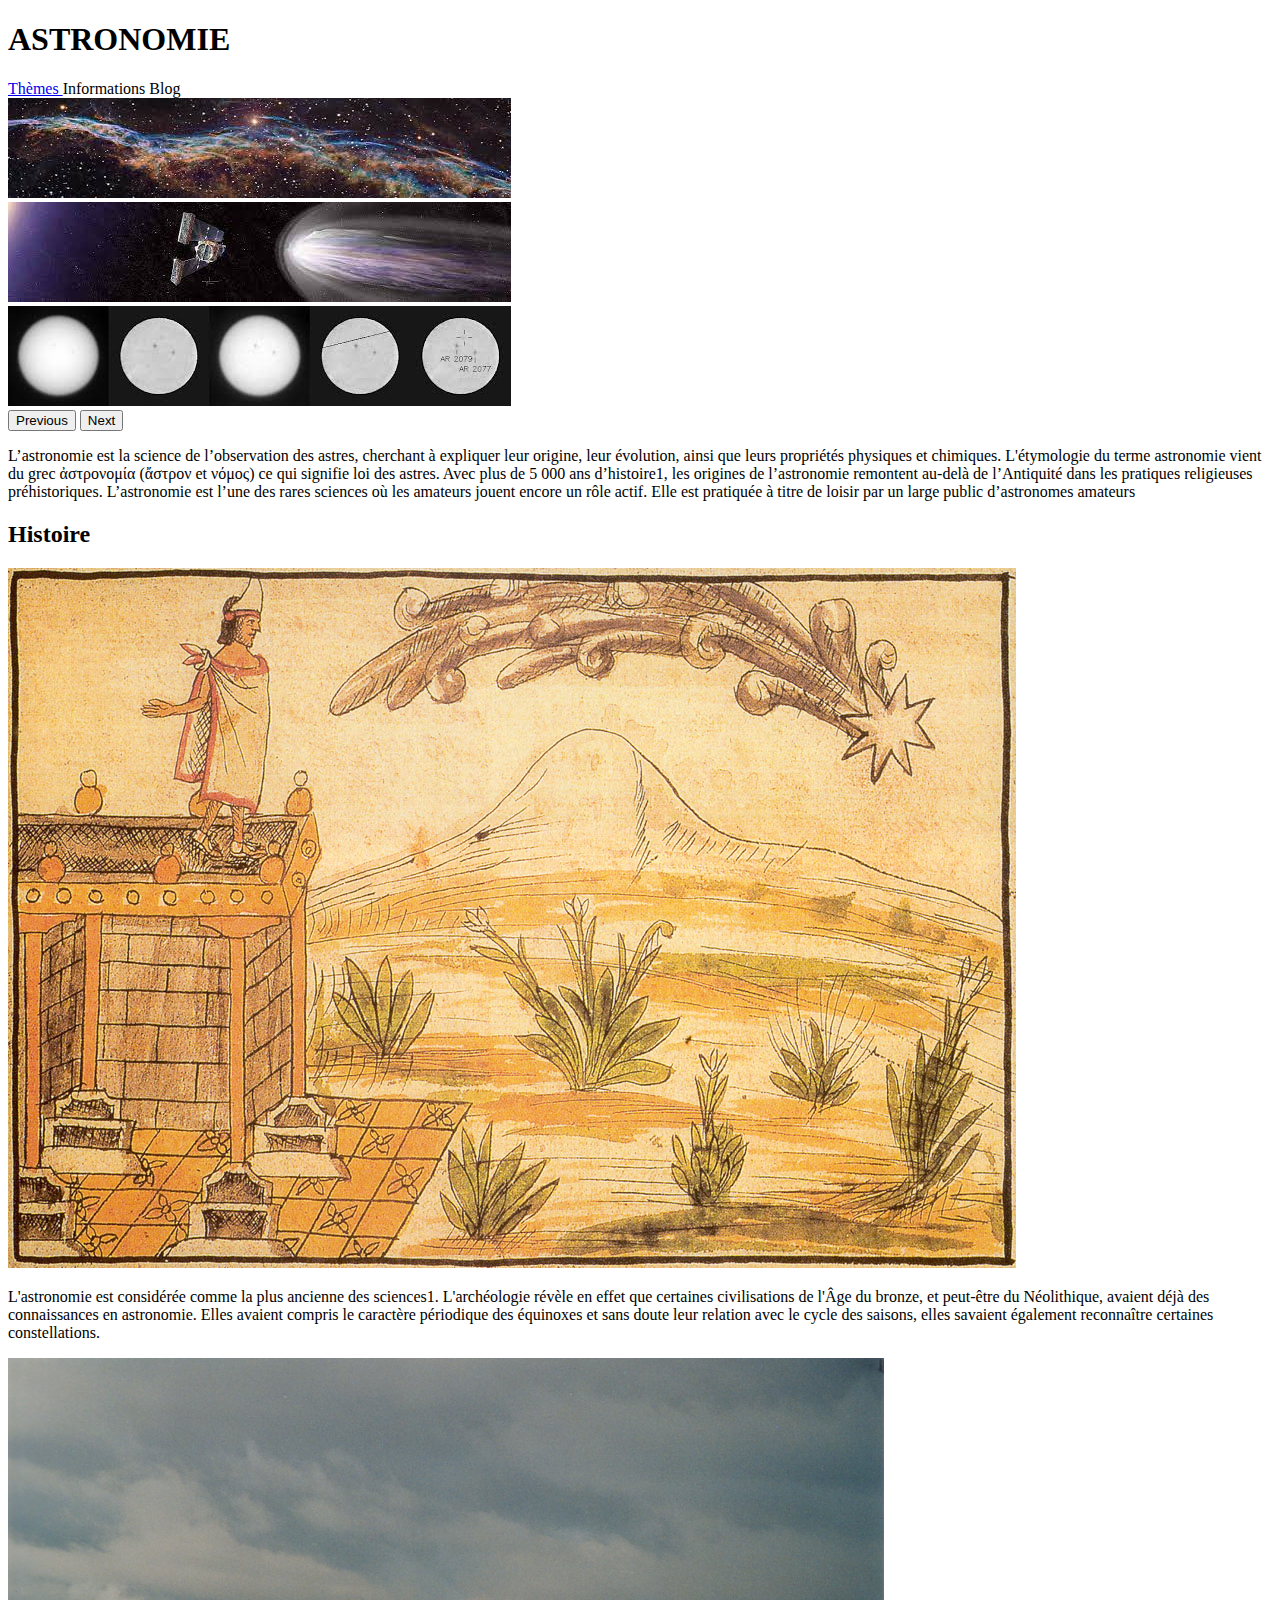
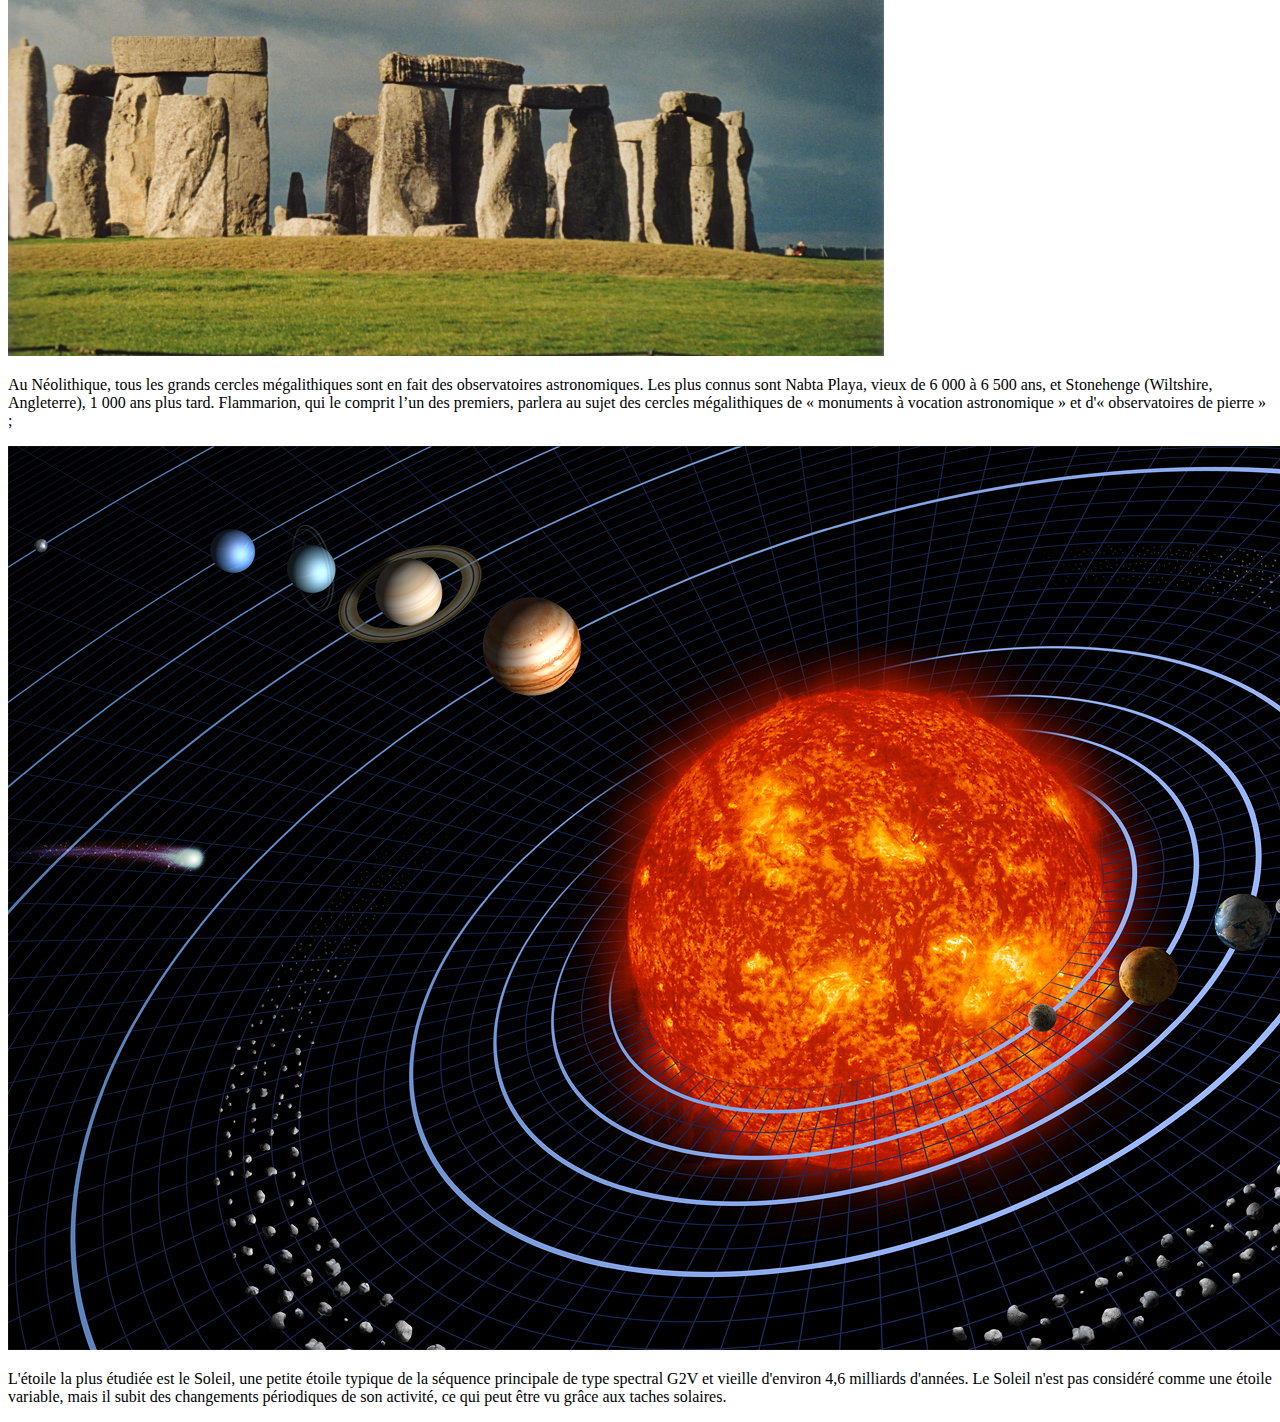
==== CréationSite/index.html @ a6957851 "TP" ====
<!DOCTYPE html>
<html lang="en">

<head>
    <meta charset="UTF-8">
    <meta http-equiv="X-UA-Compatible" content="IE=edge">
    <meta name="viewport" content="width=device-width, initial-scale=1.0">

    <link href="https://cdn.jsdelivr.net/npm/bootstrap@5.0.0-beta3/dist/css/bootstrap.min.css" rel="stylesheet"
        integrity="sha384-eOJMYsd53ii+scO/bJGFsiCZc+5NDVN2yr8+0RDqr0Ql0h+rP48ckxlpbzKgwra6" crossorigin="anonymous">

    <script src="https://cdn.jsdelivr.net/npm/bootstrap@5.0.0-beta3/dist/js/bootstrap.bundle.min.js"
        integrity="sha384-JEW9xMcG8R+pH31jmWH6WWP0WintQrMb4s7ZOdauHnUtxwoG2vI5DkLtS3qm9Ekf" crossorigin="anonymous">
    </script>

    <title>Document</title>
</head>

<body>

    <nav class="bg-warning">
        <div class="container-fluid">
            <div class="row text-center">
                <div class="col-sm-9">
                    <h1 class="display-5 text-danger">ASTRONOMIE</h1>
                </div>
                <div class="col-sm-3 pt-3">
                    <div class="row">
                        <a class="col-4 col-sm-4 text-success" href="#">
                            Thèmes
                        </a>
                        <a class="col-4 col-sm-4 text-success">
                            Informations
                        </a>
                        <a class="col-4 col-sm-4 text-success">
                            Blog
                        </a>
                    </div>
                </div>
            </div>
        </div>
    </nav>

    <div class="container-fluid">

        <div id="carouselExampleControls" class="carousel slide" data-bs-ride="carousel">
            <div class="carousel-inner">
                <div class="carousel-item active">
                    <img src="../CréationSite/images/dev1.jpeg" class=" img-fluid d-block h-auto w-100" alt="...">
                </div>

                <div class="carousel-item">
                    <img src="../CréationSite/images/dev2.jpeg" class="img-fluid d-block h-auto w-100" alt="...">
                </div>
                <div class="carousel-item">
                    <img src="../CréationSite/images/dev3.jpeg"
                        class="img-fluid d-block h-auto w-100" alt="...">
                </div>
            </div>
            <button class="carousel-control-prev" type="button" data-bs-target="#carouselExampleControls"
                data-bs-slide="prev">
                <span class="carousel-control-prev-icon" aria-hidden="true"></span>
                <span class="visually-hidden">Previous</span>
            </button>
            <button class="carousel-control-next" type="button" data-bs-target="#carouselExampleControls"
                data-bs-slide="next">
                <span class="carousel-control-next-icon" aria-hidden="true"></span>
                <span class="visually-hidden">Next</span>
            </button>
        </div>
    </div>

    <div class="container-fluid">
        <p>L’astronomie est la science de l’observation des astres, cherchant à expliquer leur origine, leur évolution,
            ainsi que leurs propriétés physiques et chimiques.
            L'étymologie du terme astronomie vient du grec ἀστρονομία (ἄστρον et νόμος) ce qui signifie loi des astres.
            Avec plus de 5 000 ans d’histoire1, les origines de l’astronomie remontent au-delà de l’Antiquité dans les
            pratiques religieuses préhistoriques. L’astronomie est
            l’une des rares sciences où les amateurs jouent encore un rôle actif. Elle est pratiquée à titre de loisir
            par un large public d’astronomes amateurs</p>
    </div>

    <div class="container-fluid">
        <h2>Histoire</h2>

        <div class="row ">

            <div class="col-lg-4">
                <img src="../CréationSite/img1.jpeg" alt="..." class="img-thumbnail">
                <p>
                    L'astronomie est considérée comme la plus ancienne des sciences1. L'archéologie révèle en effet que
                    certaines civilisations de l'Âge du bronze, et peut-être du Néolithique, avaient déjà des
                    connaissances
                    en astronomie. Elles avaient compris le caractère périodique des équinoxes et sans doute leur
                    relation avec
                    le cycle des saisons, elles savaient également reconnaître certaines constellations.

                </p>
            </div>

            <div class="col-lg-4">

                <img src="../CréationSite/Stonehenge_front_half.jpeg" alt="..." class="img-thumbnail">


                <p>
                    Au Néolithique, tous les grands cercles mégalithiques sont en fait des observatoires astronomiques.
                    Les plus connus sont Nabta Playa, vieux de 6 000 à 6 500 ans, et Stonehenge (Wiltshire, Angleterre),
                    1 000 ans plus tard. Flammarion, qui le comprit l’un des premiers, parlera au sujet des cercles
                    mégalithiques
                    de « monuments à vocation astronomique » et d'« observatoires de pierre » ;
                </p>
            </div>

            <div class="col-lg-4">
                
                <img src="../CréationSite/Solar_sys.jpeg" alt="..." class="img-thumbnail">
                    <p>
                        L'étoile la plus étudiée est le Soleil, une petite étoile typique de la séquence principale de type
                        spectral G2V
                        et vieille d'environ 4,6 milliards d'années. Le Soleil n'est pas considéré comme une étoile
                        variable, mais il subit
                        des changements périodiques de son activité, ce qui peut être vu grâce aux taches solaires.
                    </p>
            </div>
        </div>




</body>

</html>
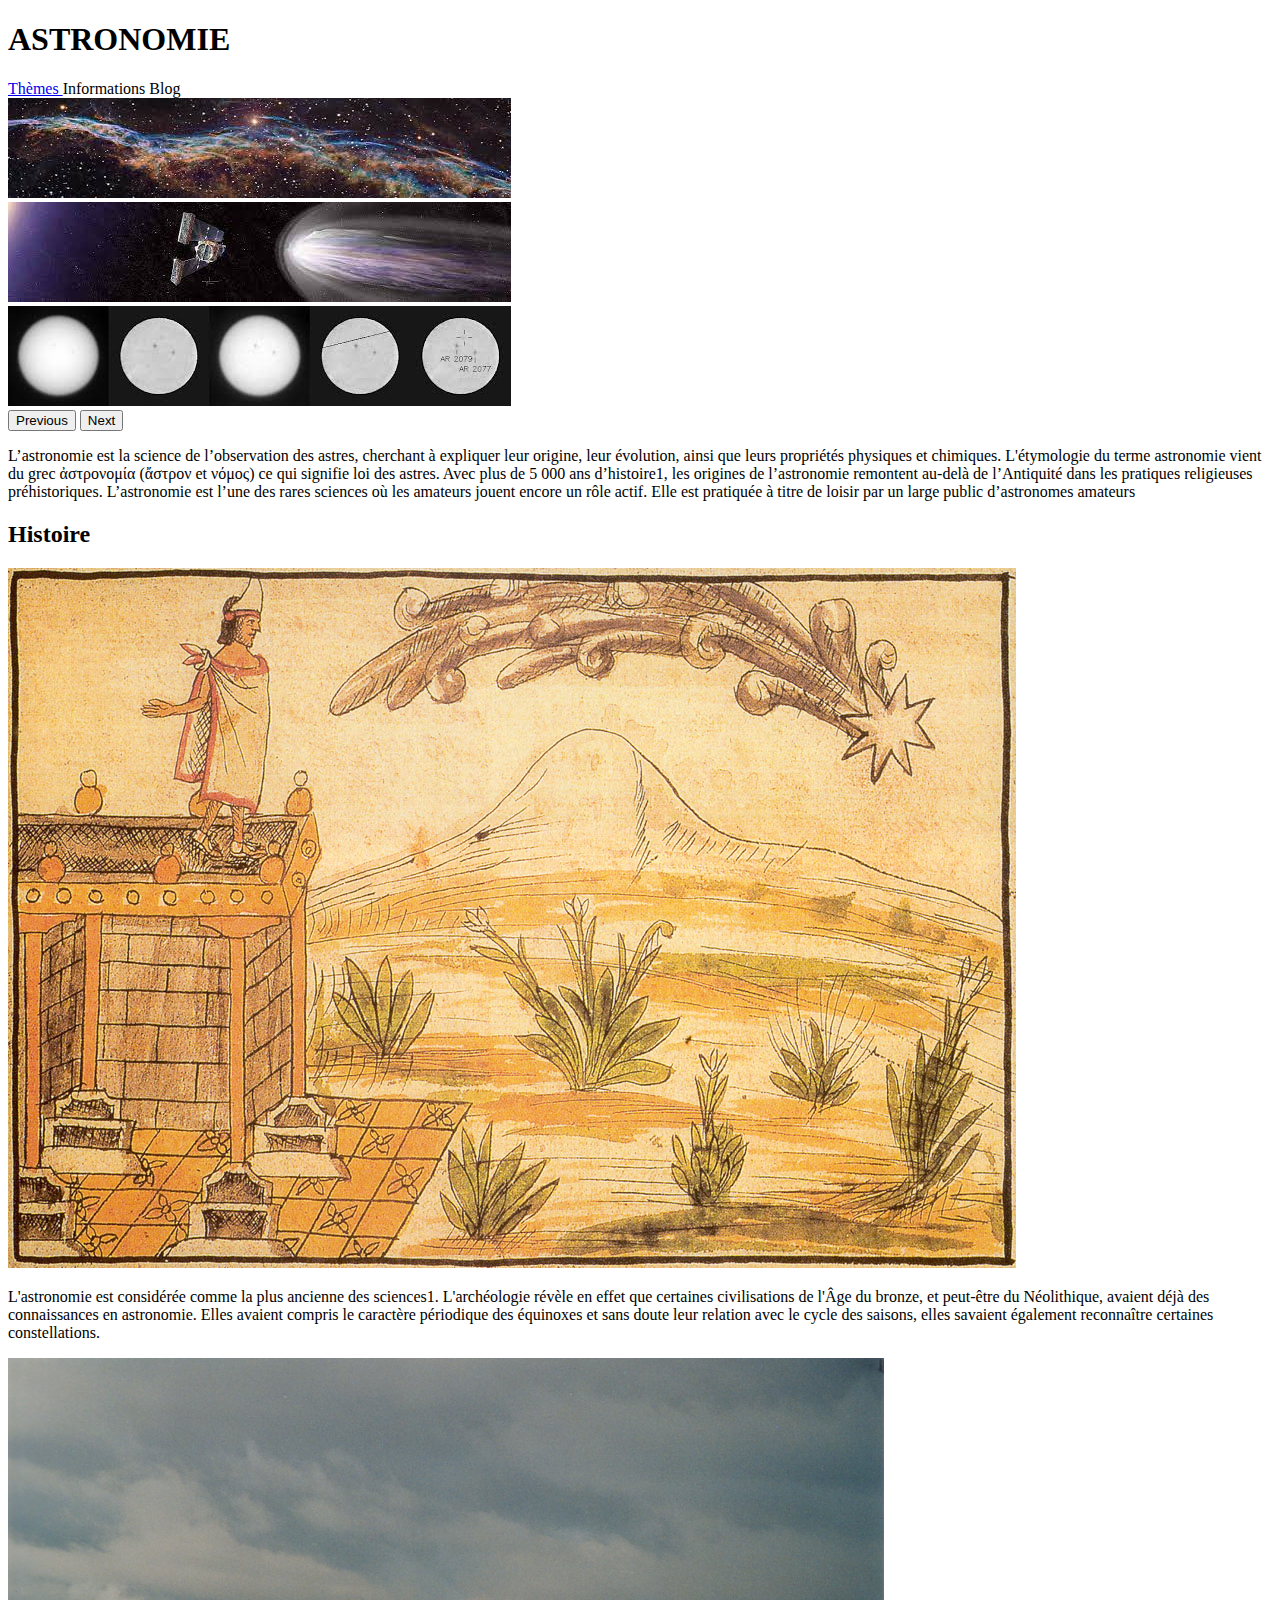
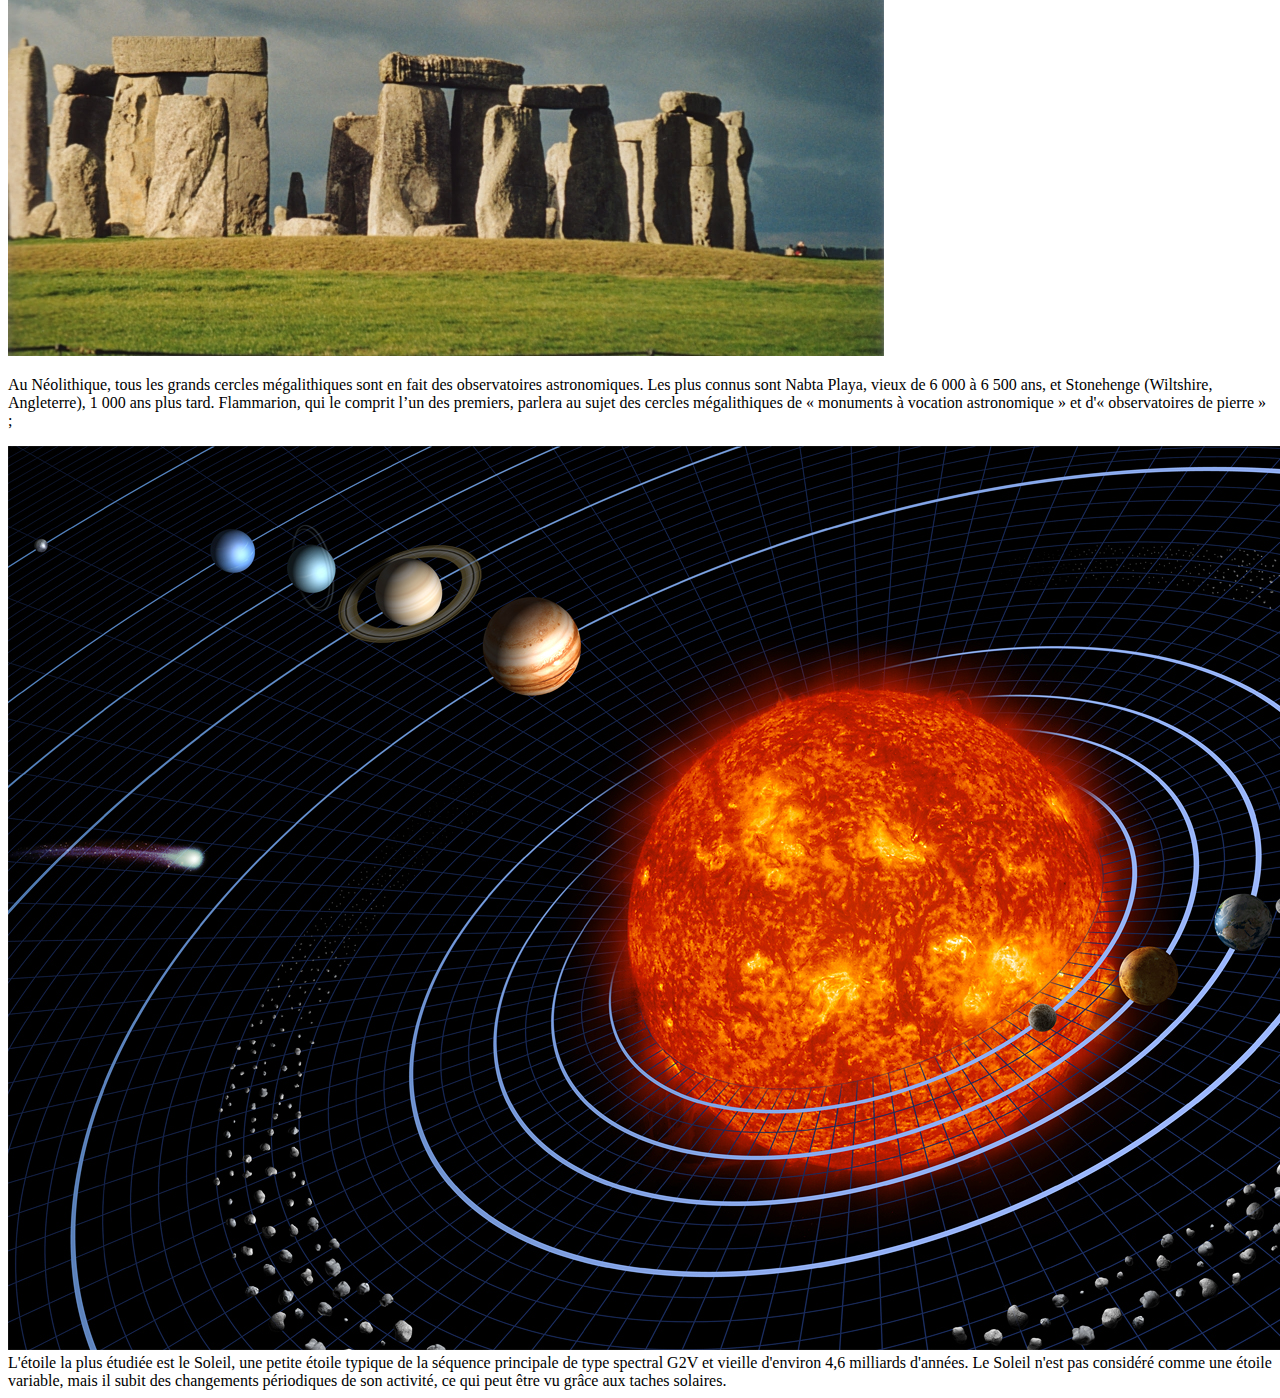
==== commit 1b4abfce: "création_site" ====
--- a/CréationSite/index.html
+++ b/CréationSite/index.html
@@ -53,8 +53,7 @@
                     <img src="../CréationSite/images/dev2.jpeg" class="img-fluid d-block h-auto w-100" alt="...">
                 </div>
                 <div class="carousel-item">
-                    <img src="../CréationSite/images/dev3.jpeg"
-                        class="img-fluid d-block h-auto w-100" alt="...">
+                    <img src="../CréationSite/images/dev3.jpeg" class="img-fluid d-block h-auto w-100" alt="...">
                 </div>
             </div>
             <button class="carousel-control-prev" type="button" data-bs-target="#carouselExampleControls"
@@ -69,6 +68,7 @@
             </button>
         </div>
     </div>
+
 
     <div class="container-fluid">
         <p>L’astronomie est la science de l’observation des astres, cherchant à expliquer leur origine, leur évolution,
@@ -85,9 +85,9 @@
 
         <div class="row ">
 
-            <div class="col-lg-4">
+            <div class="col-lg-4 col-md-4 col-sm-4">
                 <img src="../CréationSite/img1.jpeg" alt="..." class="img-thumbnail">
-                <p>
+                <p class="overflow-auto<breakpoint>-auto">
                     L'astronomie est considérée comme la plus ancienne des sciences1. L'archéologie révèle en effet que
                     certaines civilisations de l'Âge du bronze, et peut-être du Néolithique, avaient déjà des
                     connaissances
@@ -98,7 +98,7 @@
                 </p>
             </div>
 
-            <div class="col-lg-4">
+            <div class="col-lg-4 col-md-4 col-sm-4">
 
                 <img src="../CréationSite/Stonehenge_front_half.jpeg" alt="..." class="img-thumbnail">
 
@@ -112,16 +112,20 @@
                 </p>
             </div>
 
-            <div class="col-lg-4">
-                
+            <div class="col-lg-4 col-md-4 col-sm-4">
+
+
                 <img src="../CréationSite/Solar_sys.jpeg" alt="..." class="img-thumbnail">
-                    <p>
-                        L'étoile la plus étudiée est le Soleil, une petite étoile typique de la séquence principale de type
-                        spectral G2V
-                        et vieille d'environ 4,6 milliards d'années. Le Soleil n'est pas considéré comme une étoile
-                        variable, mais il subit
-                        des changements périodiques de son activité, ce qui peut être vu grâce aux taches solaires.
-                    </p>
+
+                <div class="overflow-scroll h-25">L'étoile la plus étudiée est le Soleil, une petite étoile typique de
+                    la séquence principale de type
+                    spectral G2V
+                    et vieille d'environ 4,6 milliards d'années. Le Soleil n'est pas considéré comme une étoile
+                    variable, mais il subit
+                    des changements périodiques de son activité, ce qui peut être vu grâce aux taches solaires.
+                </div>
+
+
             </div>
         </div>
 
@@ -130,4 +134,4 @@
 
 </body>
 
-</html>
+</html>